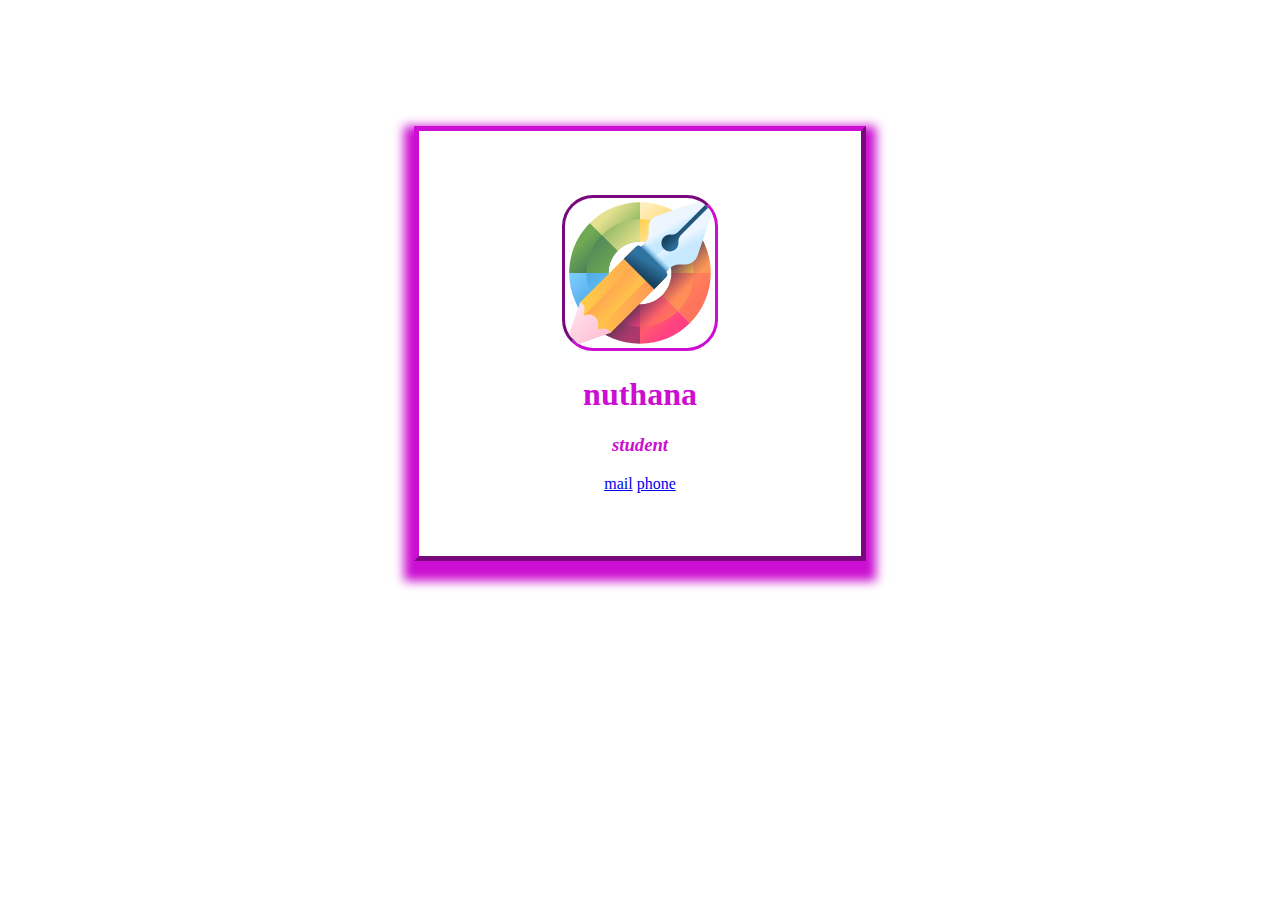
==== cards.html @ f0a1134b "Initial commit" ====
<!DOCTYPE html>
<html lang="en">
<head>
	<title>cards</title>
	<link rel="icon" type="favicon" href="images/graphic-designer.svg">
	<link rel="stylesheet" type="text/css" href="css/cards.css">
</head>
<body>
	<center>
	<section class="parent">
		<article class="child">
		  <img src ="images/graphic-designer.svg" class="socialicon">	
          <h1>nuthana </h1>	
          <h3><em>student</em></h3>	
          <a href="mailto: nookratnams03@gmail.com">mail</a>
          <a href="tel: 8500973969">phone</a>
		</article>
	</section>	
	</center>
</body>
</html>
---- css/cards.css ----
.child{
	width: 25%;
	border: 5px outset #CB0ED1;
	color: #CB0ED1;
	padding: 5%;
	text-align: center;
	margin: 10%;
	box-shadow: 0px 10px 10px 10px #CB0ED1;
}

.socialicon{
	width: 150px;
	border: 3px inset #CB0ED1;
	border-radius: 20%;
}
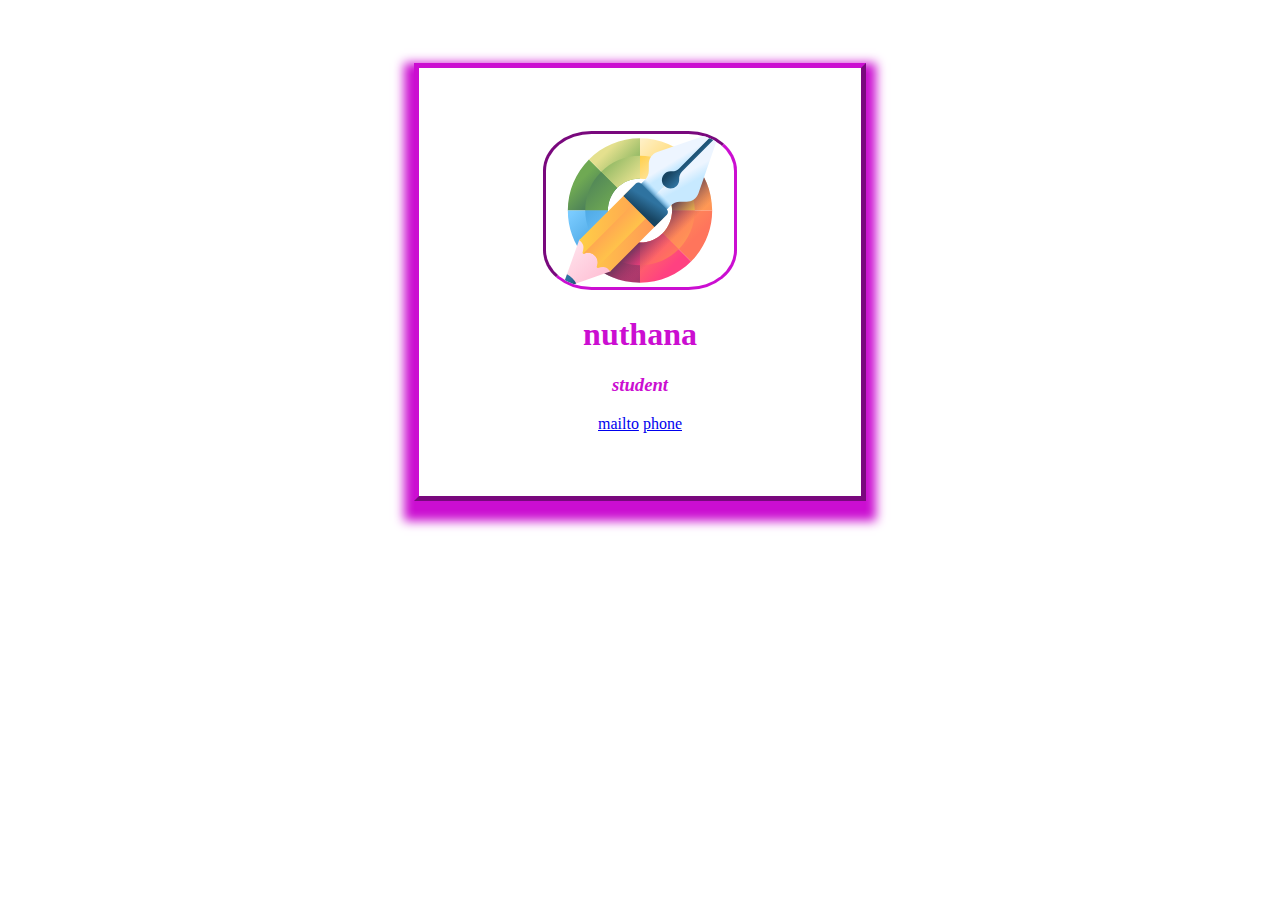
==== commit 3af44974: "Initial commit" ====
--- a/cards.html
+++ b/cards.html
@@ -12,7 +12,7 @@
 		  <img src ="images/graphic-designer.svg" class="socialicon">	
           <h1>nuthana </h1>	
           <h3><em>student</em></h3>	
-          <a href="mailto: nookratnams03@gmail.com">mail</a>
+          <a href="mailto: nookratnams03@gmail.com">mailto</a>
           <a href="tel: 8500973969">phone</a>
 		</article>
 	</section>	
--- a/css/cards.css
+++ b/css/cards.css
@@ -4,12 +4,12 @@
 	color: #CB0ED1;
 	padding: 5%;
 	text-align: center;
-	margin: 10%;
+	margin: 5%;
 	box-shadow: 0px 10px 10px 10px #CB0ED1;
 }
-
 .socialicon{
-	width: 150px;
+	width: 188px;
 	border: 3px inset #CB0ED1;
-	border-radius: 20%;
-}+	border-radius: 25%;
+    height: 153px;
+}
